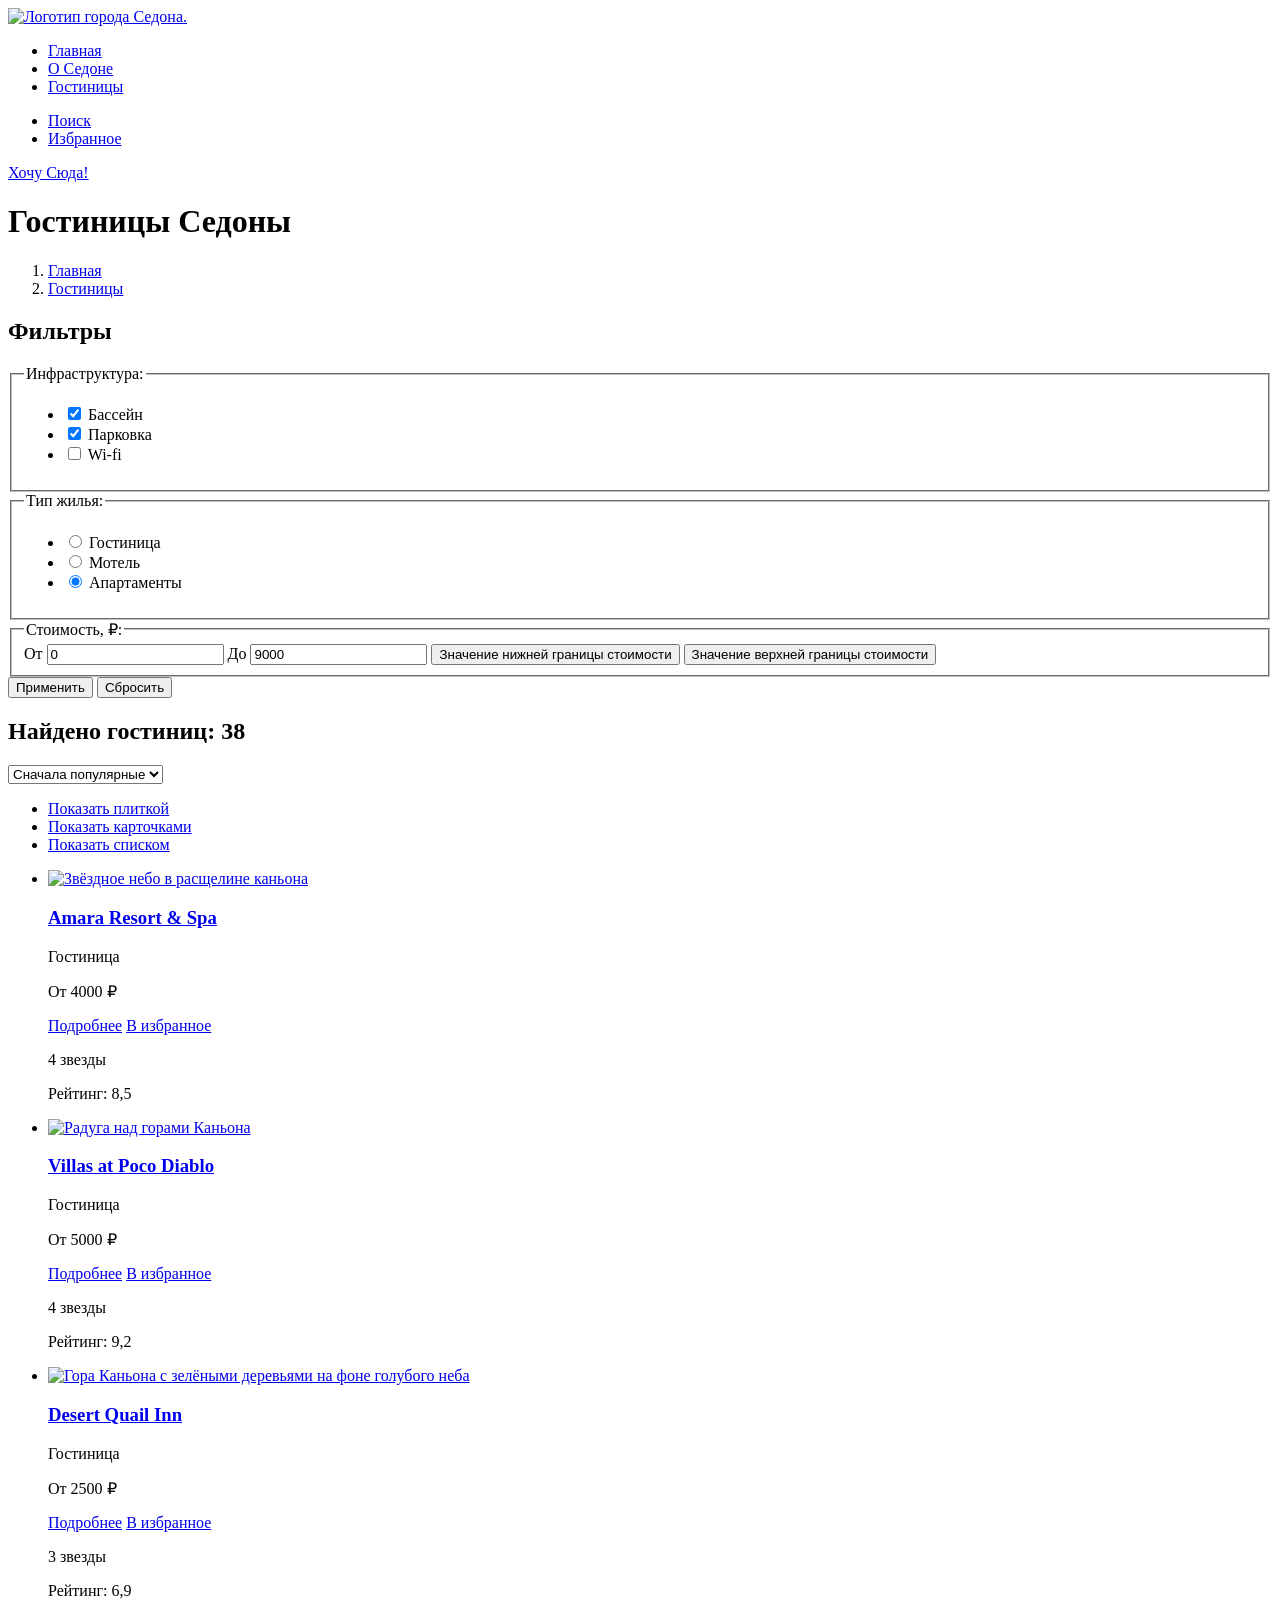
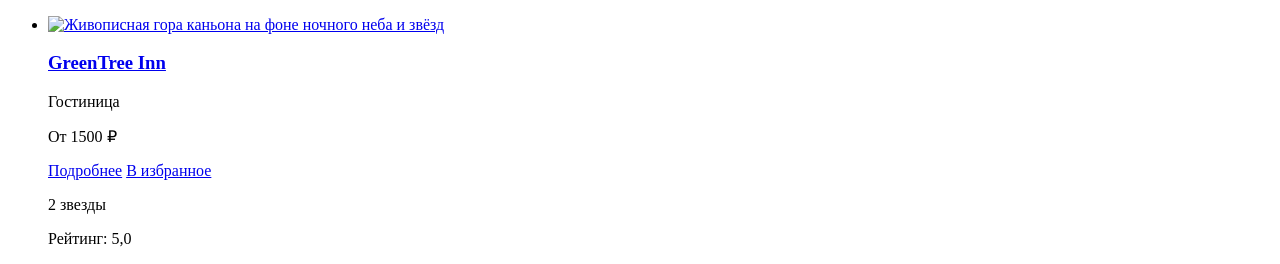
==== catalog.html @ 6cba2936 "Добавляет Каталог" ====
<!DOCTYPE html>
<html lang="ru">
    <head>
            <meta charset="utf-8">
            <title>Гостиницы Седоны</title>
    </head>
    <body>
        <header class="page-header">
            <nav class="navigation">
            <a class="navigation-logo" href="index.html">
            <img class="page-header-logo" src="#" alt="Логотип города Седона.">
            </a>

        <nav class="navigaton">
        <ul class="navigation-list">
          <li class="navigation-item">
            <a class="navigation-link" href="index.html">Главная</a>
          </li>
          <li class="navigation-item">
            <a class="navigation-link" href="about.html">О Седоне</a>
          </li>
          <li class="navigation-item">
            <a class="navigation-link navigation-link-current" href="catalog.html">Гостиницы</a>
          </li>
          </ul>
        <ul class="navigation-list navigation-user">
          <li class="navigation-item">
          <a class="navigation-link navigation-link-search" href="#">
            <span class="visually-hidden">Поиск</span>
          </a>
          </li>
          <li class="navigation-item">
            <a class="navigation-link navigation-link-favorite" href="#">
              <span class="visually-hidden">Избранное</span>
            </a>
          </li>
        </ul>
      </nav>
      <a class="button-header" href="#">Хочу Сюда!</a>
    </header>
    <main class="main-inner">
        <header class="inner-header">
            <h1 class="inner-header-title">Гостиницы Седоны</h1>
            <ol class="breadcrumbs">
                <li class="breadcrumbs-item">
                <a class="breadcrumbs-link breadcrumbs-home-link" href="index.html">
                    <span class="visually-hidden">Главная</span>
                </a>
                </li>
                <li class="breadcrumbs-item">
                 <a class="breadcrumbs-link" href="catalog.html">Гостиницы</a>
                </li>
            </ol>
            <section class="filters">
                <h2 class="visually-hidden">Фильтры</h2>
                <form class="catalog-filter" action="https://echo.htmlacademy.ru/" method="get">
                    <fieldset class="catalog-filter-group">
                        <legend class="catalog-filter-title">Инфраструктура:</legend>
                        <ul class="catalog-filter-list">
                            <li class="catalog-filter-item">
                                <label class="control">
                                    <input class="control-input" type="checkbox" name="pool" checked>
                                  Бассейн
                                </label>
                            </li>
                            <li class="catalog-filter-item">
                                 <label class="control">
                                 <input class="control-input" type="checkbox" name="parking" checked>
                                  Парковка
                                </label>
                            </li>
                            <li class="catalog-filter-item">
                                 <label class="control">
                                 <input class="control-input" type="checkbox" name="wifi">
                                   Wi-fi
                                 </label>
                            </ul>
                    </fieldset>
                    <fieldset class="catalog-filter-group">
                        <legend class="catalog-filter-title">Тип жилья:</legend>
                        <ul class="catalog-filter-list">
                            <li class="catalog-filter-item">
                                <label class="control">
                                    <input class="control-input" type="radio" name="housing-type" value="hotel" checked>
                                  Гостиница
                                </label>
                            </li>
                            <li class="catalog-filter-item">
                                <label class="control">
                                    <input class="control-input" type="radio" name="housing-type" value="motel" checked>
                                  Мотель
                                </label>
                            </li>
                            <li class="catalog-filter-item">
                                <label class="control">
                                    <input class="control-input" type="radio" name="housing-type" value="apartments" checked>
                                  Апартаменты
                                </label>
                            </li>
                        </ul>
                    </fieldset>
                    <fieldset class="atalog-filter-group">
                        <legend class="catalog-filter-title">Стоимость, ₽:</legend>
                        <label class="filter-range-control">От <input type="text" name="min-interval" value="0"></label>
                        <label class="filter-range-control">До <input type="text" name="max-interval" value="9000"></label>
                        <button class="filter-range-handle min" type="button">
                            <span class="visually-hidden">Значение нижней границы стоимости</span>
                        </button>
                        <button class="range-toggle toggle-max" type="button">
                            <span class="visually-hidden">Значение верхней границы стоимости</span>
                        </button>
                    </fieldset>
                    <button class="catalog-filter-submit" type="submit">Применить</button>
                    <button class="catalog-filter-reset" type="reset">Сбросить</button>
                </form>
            </section>
            <section class="catalog-products">
                <h2 class="catalog-products-title">Найдено гостиниц: <span>38</span></h2>
                <select class="select-control" aria-label="Сортировка">
                <option value="popular">Сначала популярные</option>
                <option value="cheap">Сначала дешёвые</option>
                <option value="expensive">Сначала дорогие</option>
                </select>
                <ul class="view-buttons">
                    <li class="view-button-item">
                        <a class="view-button-tile" href="#">
                            <span class="visually-hidden">Показать плиткой</span>
                        </a>
                    </li>
                    <li class="view-button-item">
                        <a class="view-button-card" href="#">
                            <span class="visually-hidden">Показать карточками</span>
                        </a>
                    </li>
                    <li class="view-button-item">
                        <a class="view-button-list" href="#">
                            <span class="visually-hidden">Показать списком</span>
                        </a>
                    </li>
                </ul>
                <ul class="product-list">
                    <li class="product-card">
                        <a class="product-card-link" href="#">
                            <img class="product-card-image" src="#" alt="Звёздное небо в расщелине каньона">
                            <h3 class="product-card-title">Amara Resort & Spa</h3>
                        </a>
                        <p class="product-card-type">Гостиница</p>
                        <p class="product-card-price">От 4000 ₽</p>
                        <a class="product-card-button" href="#">Подробнее</a>
                        <a class="add-favorite-button" href="#">В избранное</a>
                        <p class="product-card-stars productr-card-stars-4"><span class="visually-hidden">4 звезды</span></p>
                        <p class="product-card-rating">Рейтинг: <span>8,5</span></p>
                    </li>
                    <li class="product-card">
                        <a class="product-card-link" href="#">
                            <img class="product-card-image" src="#" alt="Радуга над горами Каньона">
                            <h3 class="product-card-title">Villas at Poco Diablo</h3>
                        </a>
                        <p class="product-card-type">Гостиница</p>
                        <p class="product-card-price">От 5000 ₽</p>
                        <a class="product-card-button" href="#">Подробнее</a>
                        <a class="add-favorite-button" href="#">В избранное</a>
                        <p class="product-card-stars productr-card-stars-4"><span class="visually-hidden">4 звезды</span></p>
                        <p class="product-card-rating">Рейтинг: <span>9,2</span></p>
                    </li>
                    <li class="product-card">
                        <a class="product-card-link" href="#">
                            <img class="product-card-image" src="#" alt="Гора Каньона с зелёными деревьями на фоне голубого неба">
                            <h3 class="product-card-title">Desert Quail Inn</h3>
                        </a>
                        <p class="product-card-type">Гостиница</p>
                        <p class="product-card-price">От 2500 ₽</p>
                        <a class="product-card-button" href="#">Подробнее</a>
                        <a class="add-favorite-button" href="#">В избранное</a>
                        <p class="product-card-stars productr-card-stars-3"><span class="visually-hidden">3 звезды</span></p>
                        <p class="product-card-rating">Рейтинг: <span>6,9</span></p>
                    </li>
                    <li class="product-card">
                        <a class="product-card-link" href="#">
                            <img class="product-card-image" src="#" alt="Живописная гора каньона на фоне ночного неба и звёзд">
                            <h3 class="product-card-title">GreenTree Inn</h3>
                        </a>
                        <p class="product-card-type">Гостиница</p>
                        <p class="product-card-price">От 1500 ₽</p>
                        <a class="product-card-button" href="#">Подробнее</a>
                        <a class="add-favorite-button" href="#">В избранное</a>
                        <p class="product-card-stars productr-card-stars-2"><span class="visually-hidden">2 звезды</span></p>
                        <p class="product-card-rating">Рейтинг: <span>5,0</span></p>
                    </li>
                </ul>
            </section>

        </header>
    </main>

    </body>
</html>
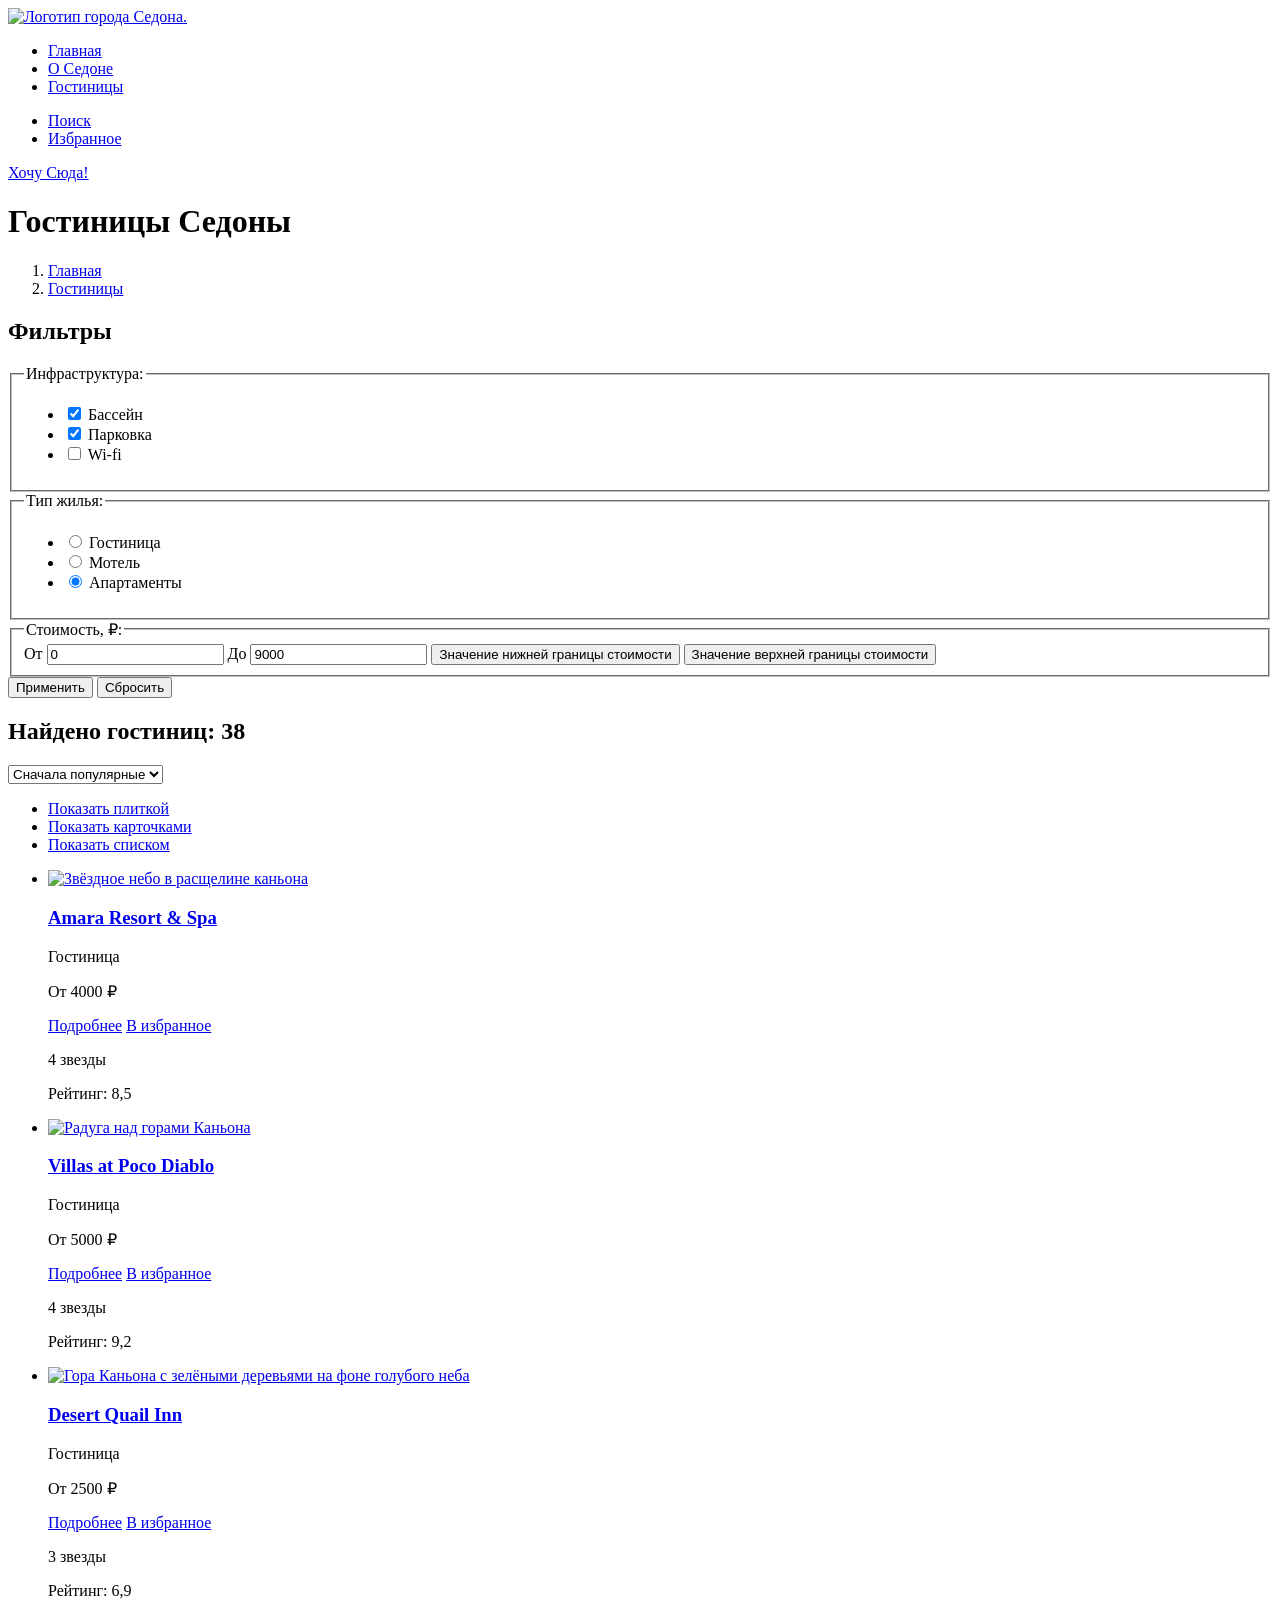
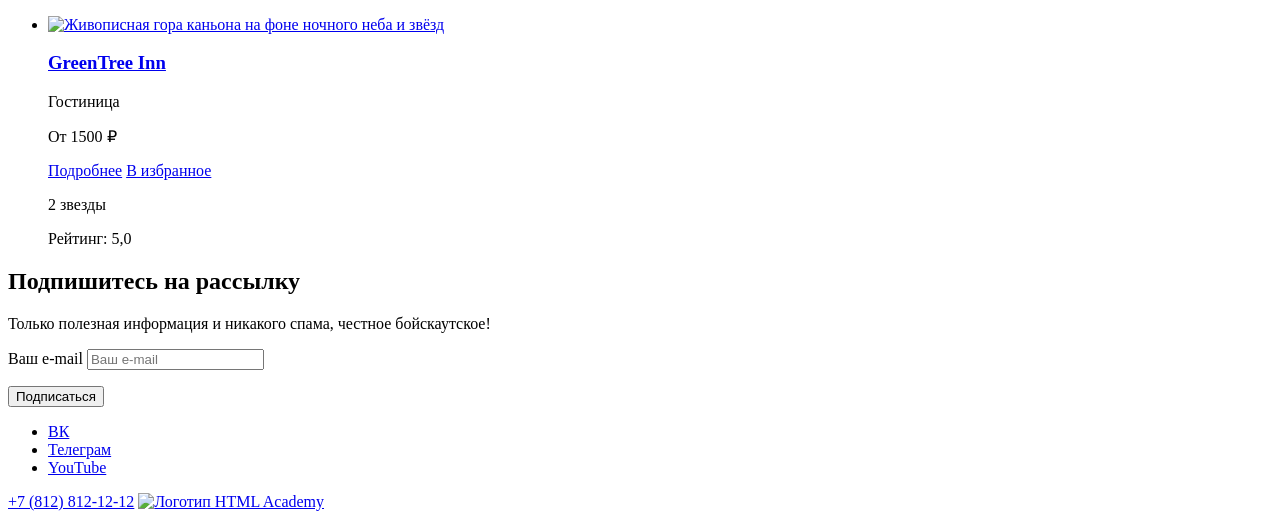
==== commit 5ff45cb4: "Добавляет каталог" ====
--- a/catalog.html
+++ b/catalog.html
@@ -190,8 +190,46 @@
                 </ul>
             </section>
 
+            <section class="subscribe-mailing">
+        <h2 class="subsribe-mailing-title">Подпишитесь на рассылку</h2>
+        <p class="subscribe-mailing-description">Только полезная информация и никакого спама, честное бойскаутское!</p>
+        <form class="subscribe-mailing-form" action="https://echo.htmlacademy.ru/" method="post">
+          <p class="subscribe-mailing-form">
+          <label>Ваш e-mail</label>
+          <input type="text" id="user-email" name="user-email" placeholder="Ваш e-mail">
+          </p>
+          <button class="subscribe-mailing-button" type="submit">Подписаться</button>
+        </form>
+       </section>
+
         </header>
     </main>
 
+
+    <footer class="page-footer">
+        <ul class="social-media-list">
+          <li class="footer-social-media-item">
+            <a class="footer-social-media-link" href="#">
+              <span class="visually-hidden">ВК</span>
+            </a>
+          </li>
+          <li class="footer-social-media-item">
+            <a class="footer-social-media-link" href="#">
+              <span class="visually-hidden">Телеграм</span>
+            </a>
+          </li>
+          <li class="footer-social-media-item">
+            <a class="footer-social-media-link" href="#">
+              <span class="visually-hidden">YouTube</span>
+            </a>
+          </li>
+        </ul>
+        <a class="footer-phone" href="tel.+78128121212">+7 (812) 812-12-12</a>
+        <a class="htmlacademy-logo-picture" href="https://htmlacademy.ru/">
+          <img class="htmlacademy-logo" src="#" alt="Логотип HTML Academy">
+        </a>
+
+      </footer>
+
     </body>
 </html>
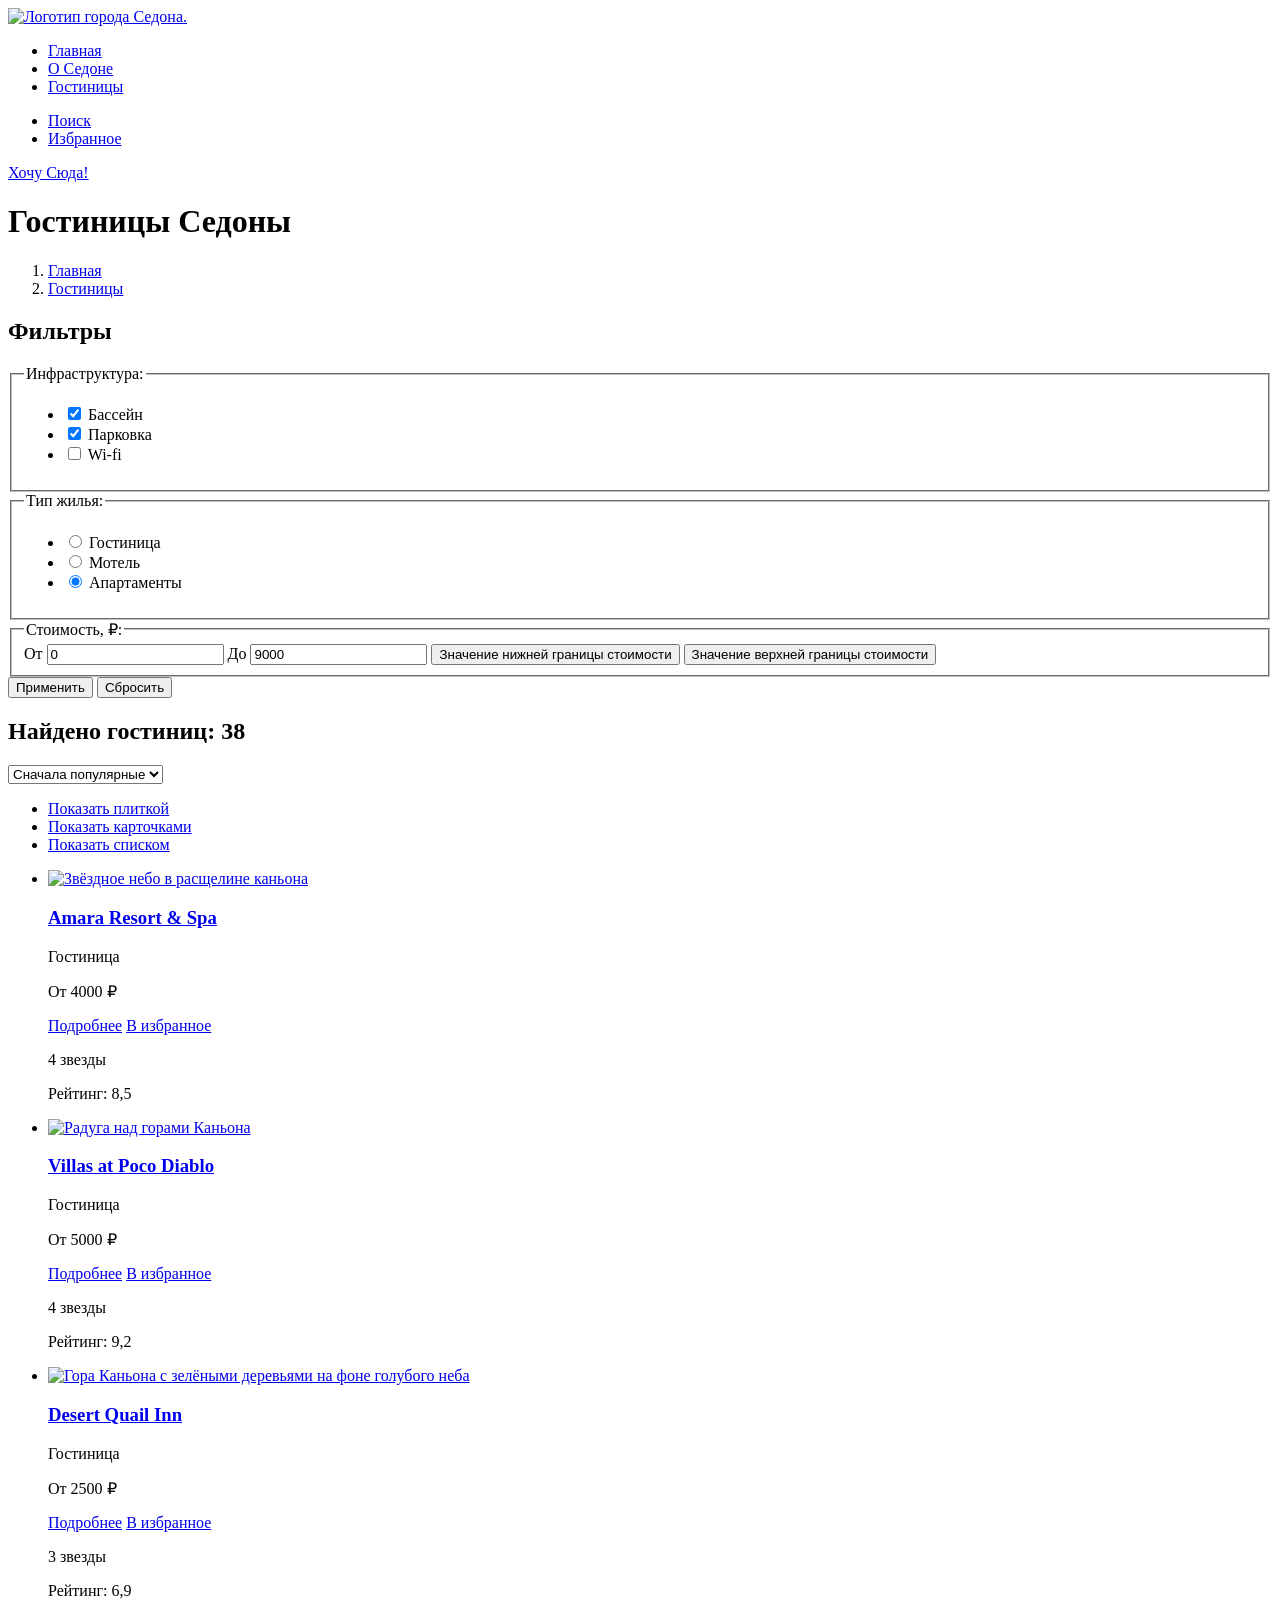
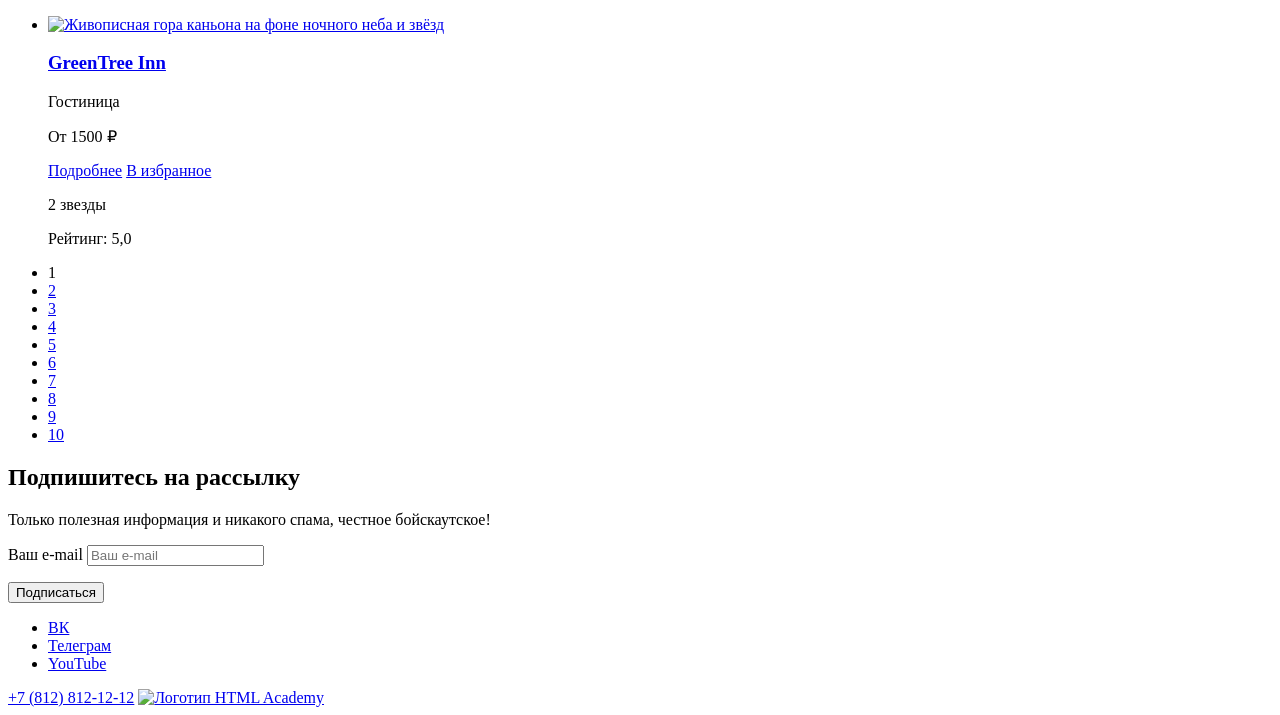
==== commit c8c16424: "Добавляет доработки" ====
--- a/catalog.html
+++ b/catalog.html
@@ -188,6 +188,38 @@
                         <p class="product-card-rating">Рейтинг: <span>5,0</span></p>
                     </li>
                 </ul>
+                <ul class="pagination">
+                  <li class="pagination-item">
+                    <a class="pagination-link pagination-current">1</a>
+                  </li>
+                  <li class="pagination-item">
+                    <a class="pagination-link" href="#">2</a>
+                  </li>
+                  <li class="pagination-item">
+                    <a class="pagination-link" href="#">3</a>
+                  </li>
+                  <li class="pagination-item">
+                    <a class="pagination-link" href="#">4</a>
+                  </li>
+                  <li class="pagination-item">
+                    <a class="pagination-link" href="#">5</a>
+                  </li>
+                  <li class="pagination-item">
+                    <a class="pagination-link" href="#">6</a>
+                  </li>
+                  <li class="pagination-item">
+                    <a class="pagination-link" href="#">7</a>
+                  </li>
+                  <li class="pagination-item">
+                    <a class="pagination-link" href="#">8</a>
+                  </li>
+                  <li class="pagination-item">
+                    <a class="pagination-link" href="#">9</a>
+                  </li>
+                  <li class="pagination-item">
+                    <a class="pagination-link" href="#">10</a>
+                  </li>
+                </ul>
             </section>
 
             <section class="subscribe-mailing">
@@ -205,7 +237,6 @@
         </header>
     </main>
 
-
     <footer class="page-footer">
         <ul class="social-media-list">
           <li class="footer-social-media-item">
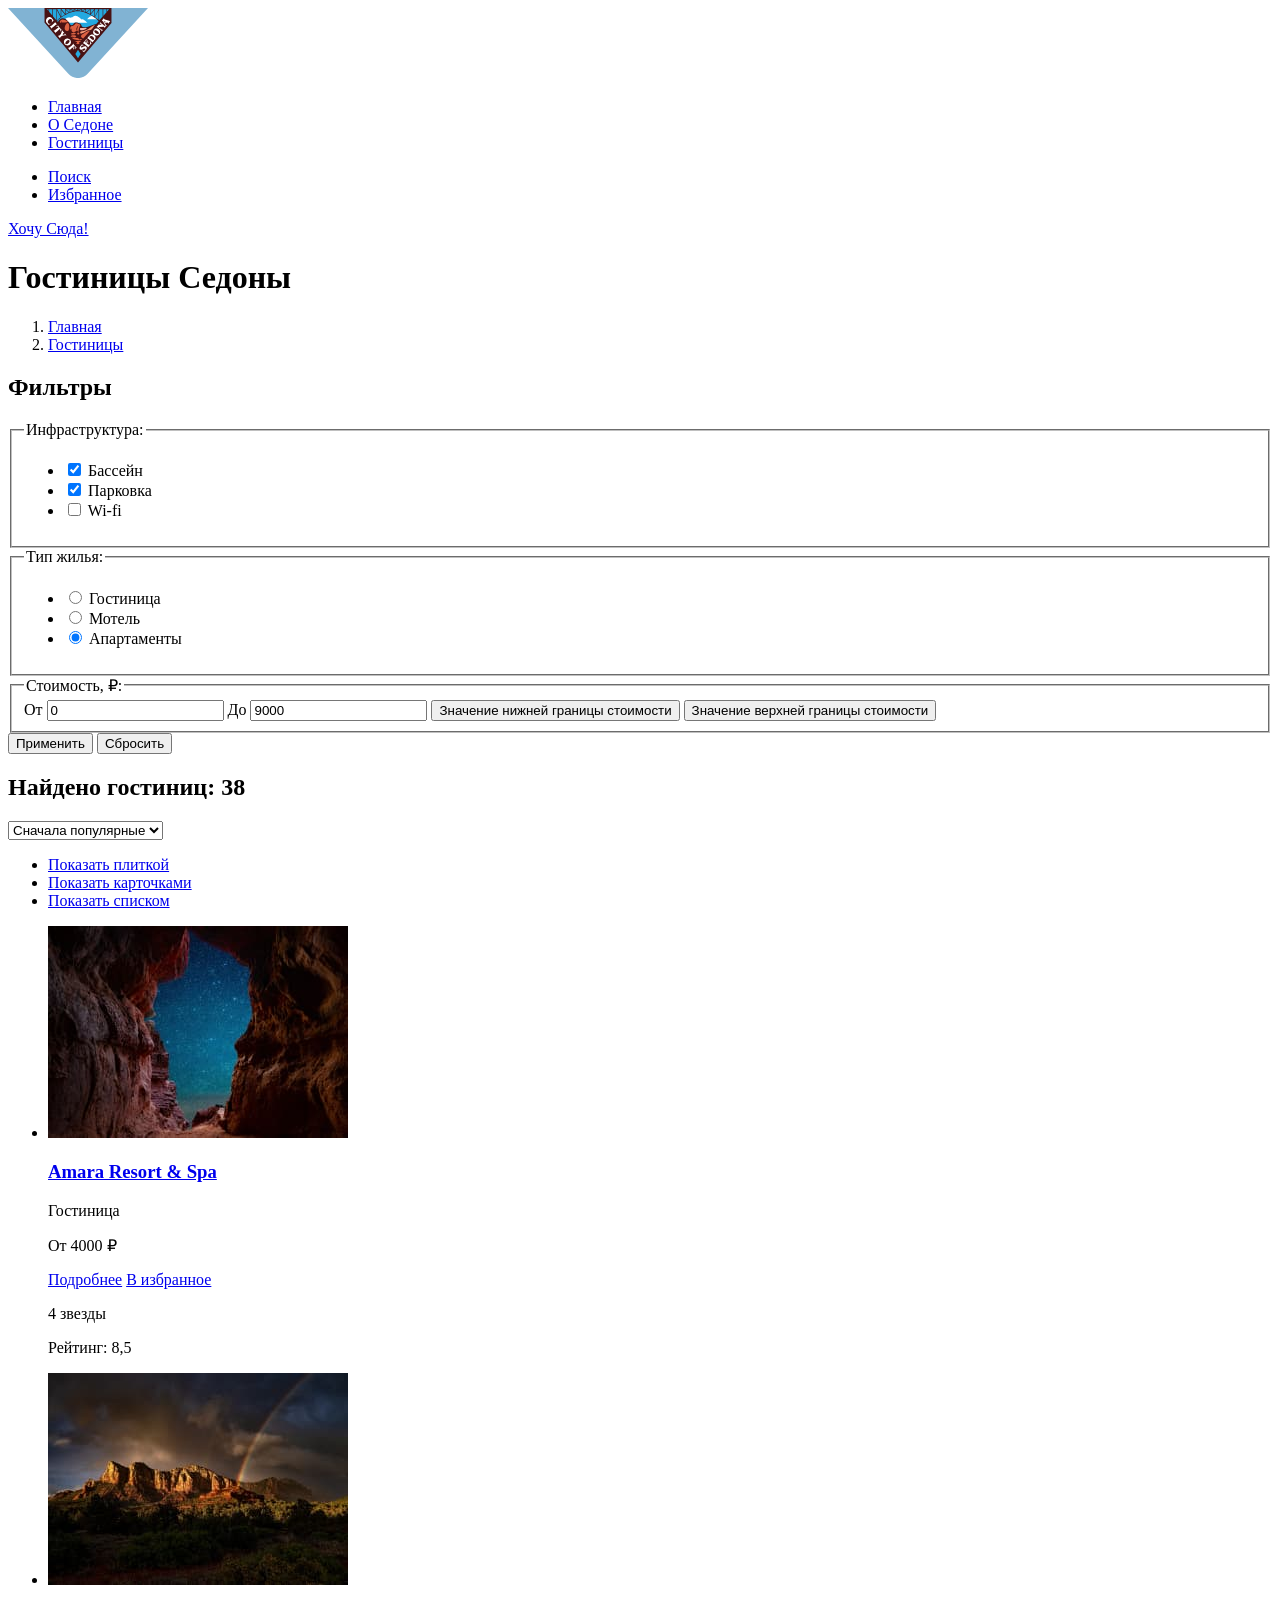
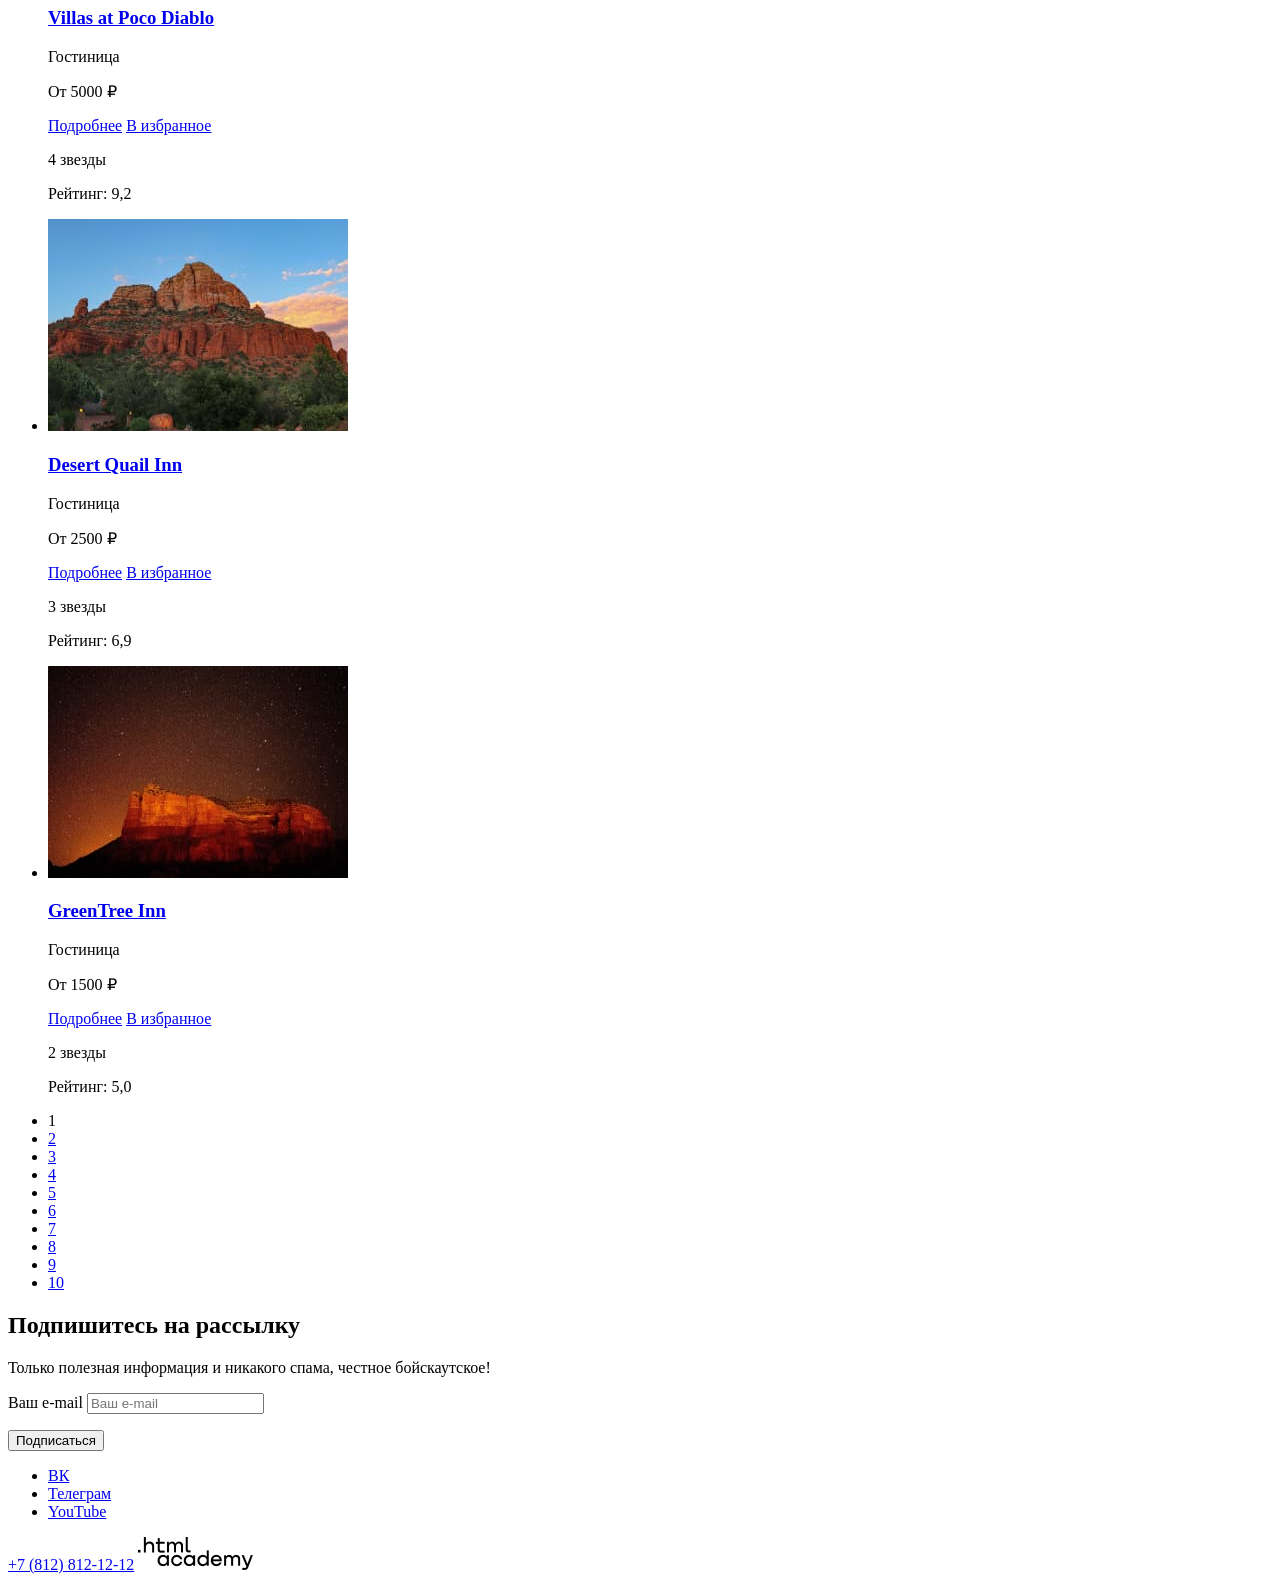
==== commit 66e39531: "добавляет изображения" ====
--- a/catalog.html
+++ b/catalog.html
@@ -8,7 +8,7 @@
         <header class="page-header">
             <nav class="navigation">
             <a class="navigation-logo" href="index.html">
-            <img class="page-header-logo" src="#" alt="Логотип города Седона.">
+            <img class="page-header-logo" src="images/logo.svg" alt="Логотип города Седона.">
             </a>
 
         <nav class="navigaton">
@@ -141,7 +141,7 @@
                 <ul class="product-list">
                     <li class="product-card">
                         <a class="product-card-link" href="#">
-                            <img class="product-card-image" src="#" alt="Звёздное небо в расщелине каньона">
+                            <img class="product-card-image" src="images/hotel-1 2.jpg" alt="Звёздное небо в расщелине каньона">
                             <h3 class="product-card-title">Amara Resort & Spa</h3>
                         </a>
                         <p class="product-card-type">Гостиница</p>
@@ -153,7 +153,7 @@
                     </li>
                     <li class="product-card">
                         <a class="product-card-link" href="#">
-                            <img class="product-card-image" src="#" alt="Радуга над горами Каньона">
+                            <img class="product-card-image" src="images/hotel-2 2.jpg" alt="Радуга над горами Каньона">
                             <h3 class="product-card-title">Villas at Poco Diablo</h3>
                         </a>
                         <p class="product-card-type">Гостиница</p>
@@ -165,7 +165,7 @@
                     </li>
                     <li class="product-card">
                         <a class="product-card-link" href="#">
-                            <img class="product-card-image" src="#" alt="Гора Каньона с зелёными деревьями на фоне голубого неба">
+                            <img class="product-card-image" src="images/hotel-3 2.jpg" alt="Гора Каньона с зелёными деревьями на фоне голубого неба">
                             <h3 class="product-card-title">Desert Quail Inn</h3>
                         </a>
                         <p class="product-card-type">Гостиница</p>
@@ -177,7 +177,7 @@
                     </li>
                     <li class="product-card">
                         <a class="product-card-link" href="#">
-                            <img class="product-card-image" src="#" alt="Живописная гора каньона на фоне ночного неба и звёзд">
+                            <img class="product-card-image" src="images/hotel-4 2.jpg" alt="Живописная гора каньона на фоне ночного неба и звёзд">
                             <h3 class="product-card-title">GreenTree Inn</h3>
                         </a>
                         <p class="product-card-type">Гостиница</p>
@@ -257,7 +257,7 @@
         </ul>
         <a class="footer-phone" href="tel.+78128121212">+7 (812) 812-12-12</a>
         <a class="htmlacademy-logo-picture" href="https://htmlacademy.ru/">
-          <img class="htmlacademy-logo" src="#" alt="Логотип HTML Academy">
+          <img class="htmlacademy-logo" src="images/HTML Academy 2.png" alt="Логотип HTML Academy">
         </a>
 
       </footer>
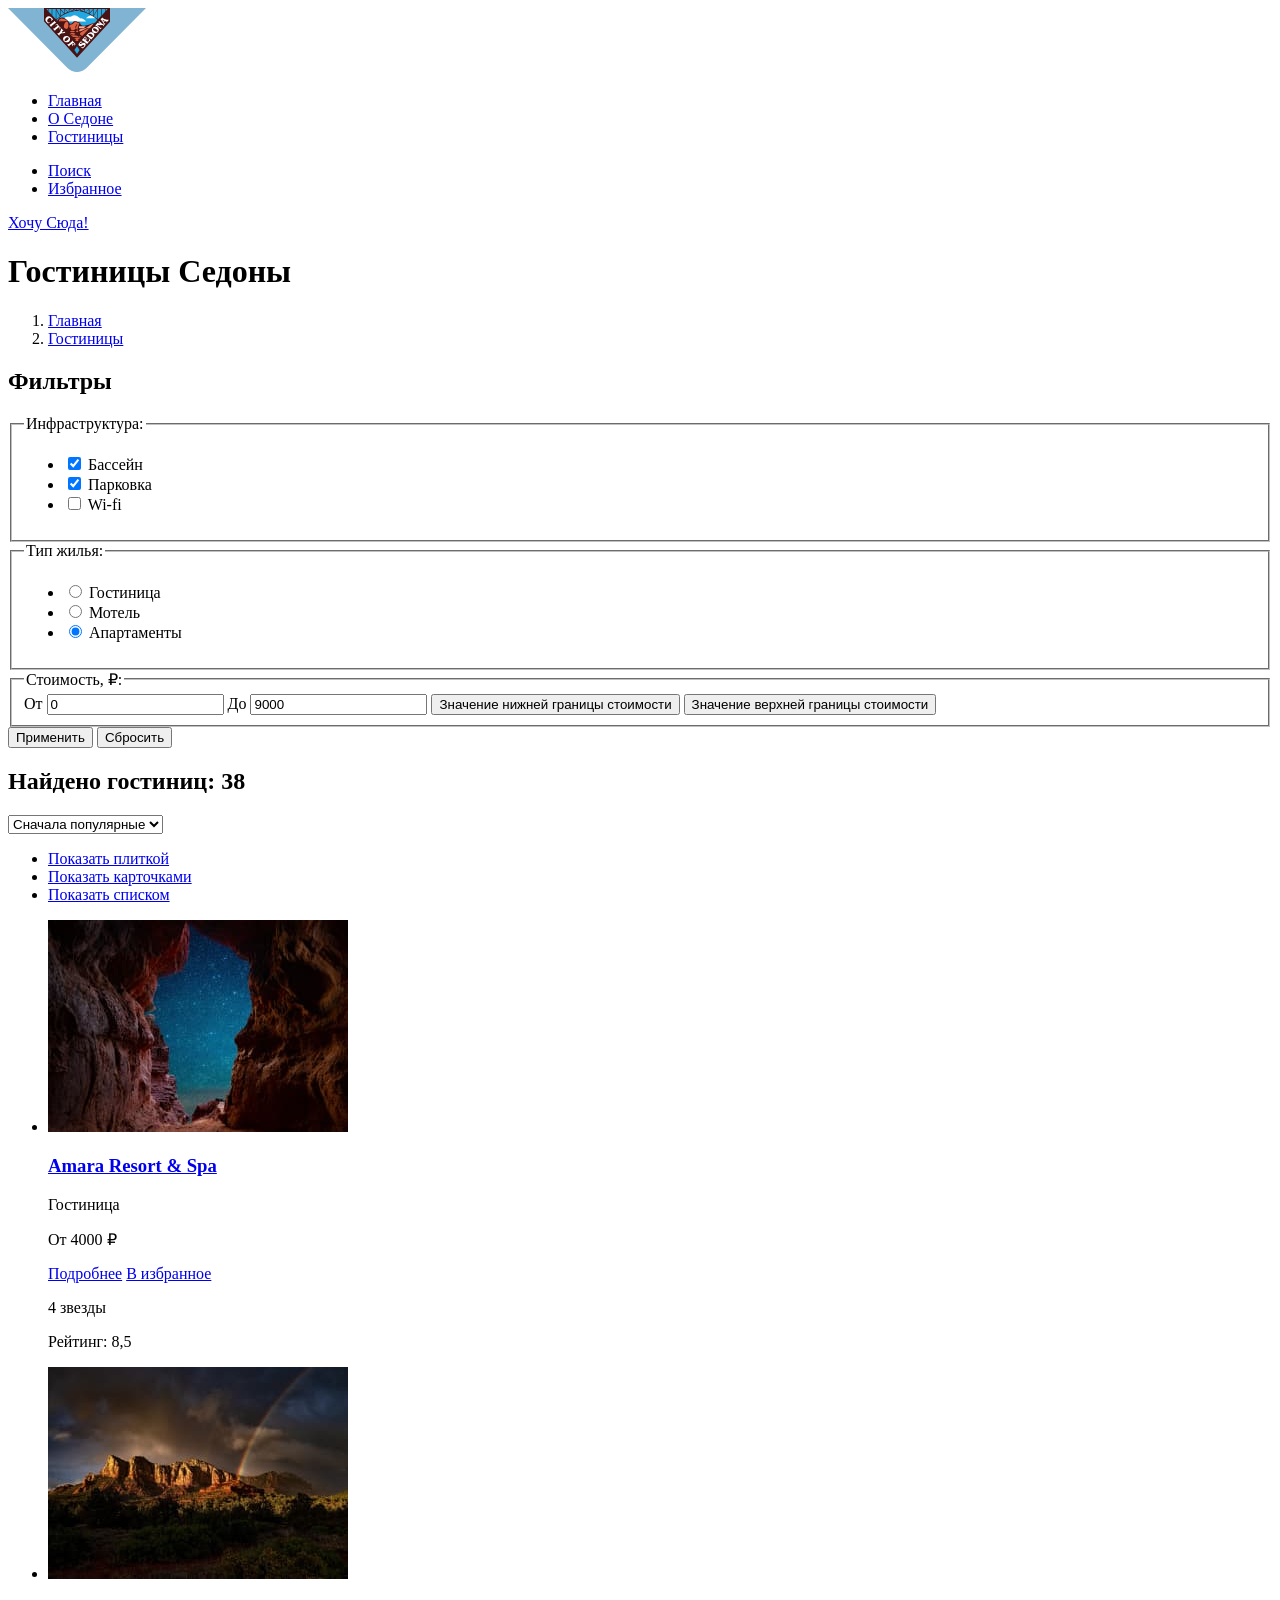
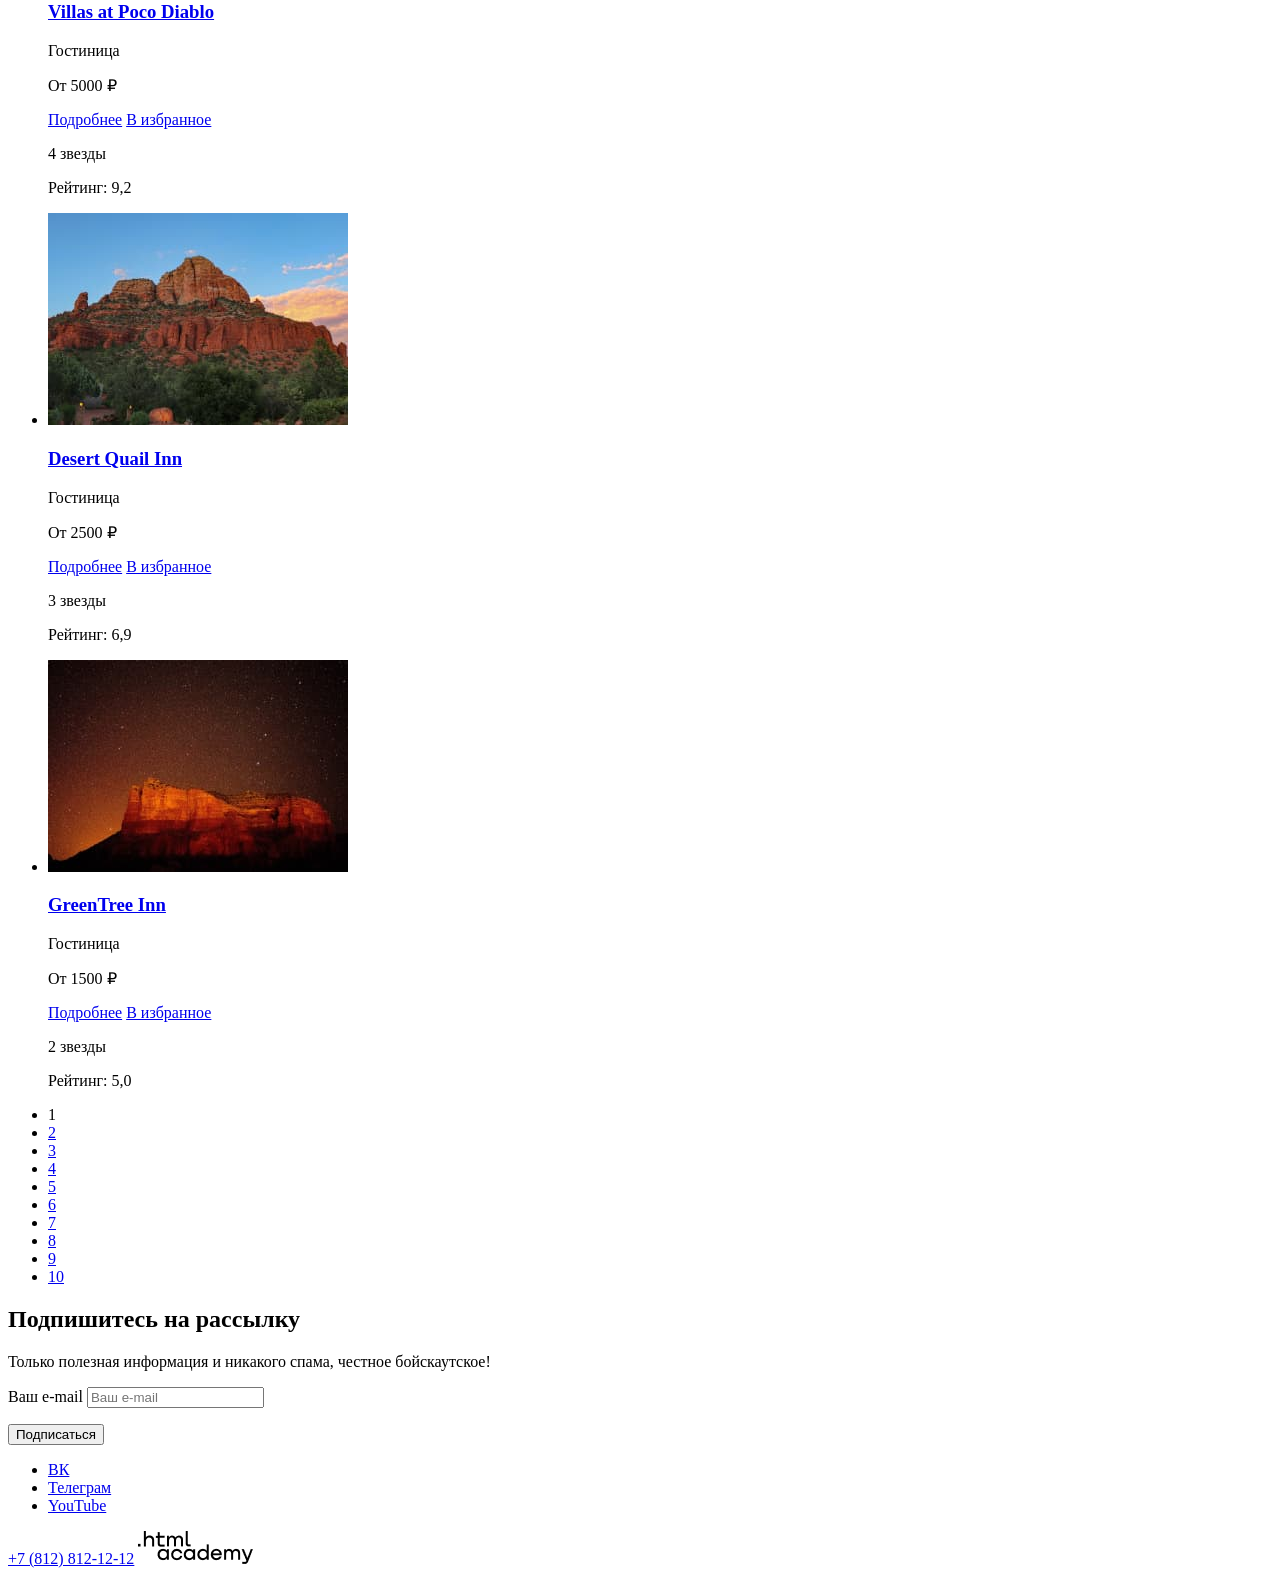
==== commit 40682aa0: "вносит изменения" ====
--- a/catalog.html
+++ b/catalog.html
@@ -8,7 +8,7 @@
         <header class="page-header">
             <nav class="navigation">
             <a class="navigation-logo" href="index.html">
-            <img class="page-header-logo" src="images/logo.svg" alt="Логотип города Седона.">
+            <img class="page-header-logo" src="images/logo.svg" alt="Логотип города Седона." width="138px" height="64px">
             </a>
 
         <nav class="navigaton">
@@ -141,7 +141,7 @@
                 <ul class="product-list">
                     <li class="product-card">
                         <a class="product-card-link" href="#">
-                            <img class="product-card-image" src="images/hotel-1 2.jpg" alt="Звёздное небо в расщелине каньона">
+                            <img class="product-card-image" src="images/hotel-1 2.jpg" width="300" height="212" alt="Звёздное небо в расщелине каньона">
                             <h3 class="product-card-title">Amara Resort & Spa</h3>
                         </a>
                         <p class="product-card-type">Гостиница</p>
@@ -153,7 +153,7 @@
                     </li>
                     <li class="product-card">
                         <a class="product-card-link" href="#">
-                            <img class="product-card-image" src="images/hotel-2 2.jpg" alt="Радуга над горами Каньона">
+                            <img class="product-card-image" src="images/hotel-2 2.jpg" width="300" height="212" alt="Радуга над горами Каньона">
                             <h3 class="product-card-title">Villas at Poco Diablo</h3>
                         </a>
                         <p class="product-card-type">Гостиница</p>
@@ -165,7 +165,7 @@
                     </li>
                     <li class="product-card">
                         <a class="product-card-link" href="#">
-                            <img class="product-card-image" src="images/hotel-3 2.jpg" alt="Гора Каньона с зелёными деревьями на фоне голубого неба">
+                            <img class="product-card-image" src="images/hotel-3 2.jpg" width="300" height="212" alt="Гора Каньона с зелёными деревьями на фоне голубого неба">
                             <h3 class="product-card-title">Desert Quail Inn</h3>
                         </a>
                         <p class="product-card-type">Гостиница</p>
@@ -177,7 +177,7 @@
                     </li>
                     <li class="product-card">
                         <a class="product-card-link" href="#">
-                            <img class="product-card-image" src="images/hotel-4 2.jpg" alt="Живописная гора каньона на фоне ночного неба и звёзд">
+                            <img class="product-card-image" src="images/hotel-4 2.jpg" width="300" height="212" alt="Живописная гора каньона на фоне ночного неба и звёзд">
                             <h3 class="product-card-title">GreenTree Inn</h3>
                         </a>
                         <p class="product-card-type">Гостиница</p>
